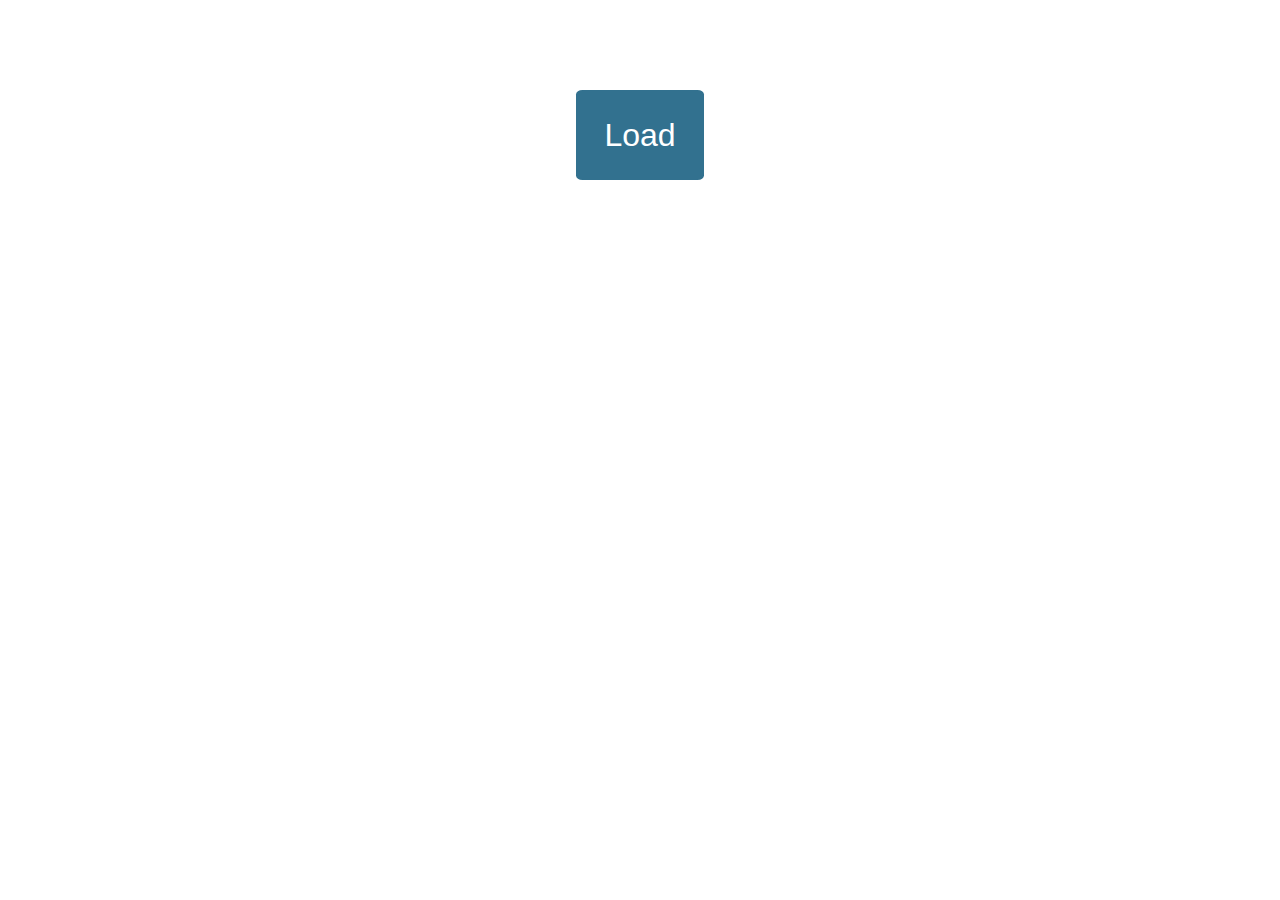
==== pizza.html @ 7d8c49c3 "Firs commit" ====
<html>
    <head>
        <meta charset="utf-8" />
        <meta http-equiv="X-UA-Compatible" content="IE=9" />
        <title>Pizza</title>
        <link rel="stylesheet" href="style.css">
    </head>
    <body>
        <button id="load">Load</button>
        <div id="waiting">
            <span>Waiting</span>
            <div class="points first_point"></div>
            <div class="points secont_point"></div>
            <div class="points third_point"></div>
        </div>
        <section id="pizza">
            <div id="circle"></div>
            <div class="cuts"></div>
        </section>
        <div id="info"></div>

        <script src="script.js"></script>
    </body>
</html>
---- style.css ----
@keyframes growth{
0% {width:10px; height: 10px;}
25% {width:13px; height: 13px;}
50% {width:15px; height: 15px;}
75% {width:13px; height: 13px;}
100% {width:10px; height: 10px;}
}
*{
    font-family: 'Gill Sans', 'Gill Sans MT', Calibri, 'Trebuchet MS', sans-serif;
}
#load{
    display: block;
    margin: auto auto;
    width: 10vw;
    height: 10vh;
    margin-top: 10vh;
    font-size: 2em;
    background: rgb(50, 113, 143);
    border: none;
    border-radius: 5%;
    color: white;
}
#load:hover{
    cursor: pointer;
    outline: none;
}
#load:active{
    outline: none;
}
.loading{
    background: rgb(199, 107, 107) !important;
}
#waiting{
    display: none;
    margin-top: 13vh;
    text-align: center;
    font-size: 4em;
    color:rgb(70, 70, 70);
}
.points{
    display: inline-block;
    width: 10px;
    height: 10px;
    border-radius: 50%;
    background: rgb(70, 70, 70);
    animation: growth  900ms infinite linear;
}
.secont_point{
    animation-delay: 300ms;
}
.third_point{
    animation-delay: 600ms;
}
#pizza{
    display: none;
    margin:-15vh auto;
    width: 300px;
    height: 300px;
}
#circle{
    position: relative;
    top: 150px;
    background: url('pizza1.png');
    background-size: cover;
    width: 300px;
    height: 300px;
    border-radius: 50%;
}
.cuts{
    position: absolute;
    display: inline-block;
    width: 300px;
    height: 2px;
    background: rgb(49, 49, 49);
}
.partyInfo{
    font-size: 2em;
    margin-top: 25vh;
    text-align: center;
}
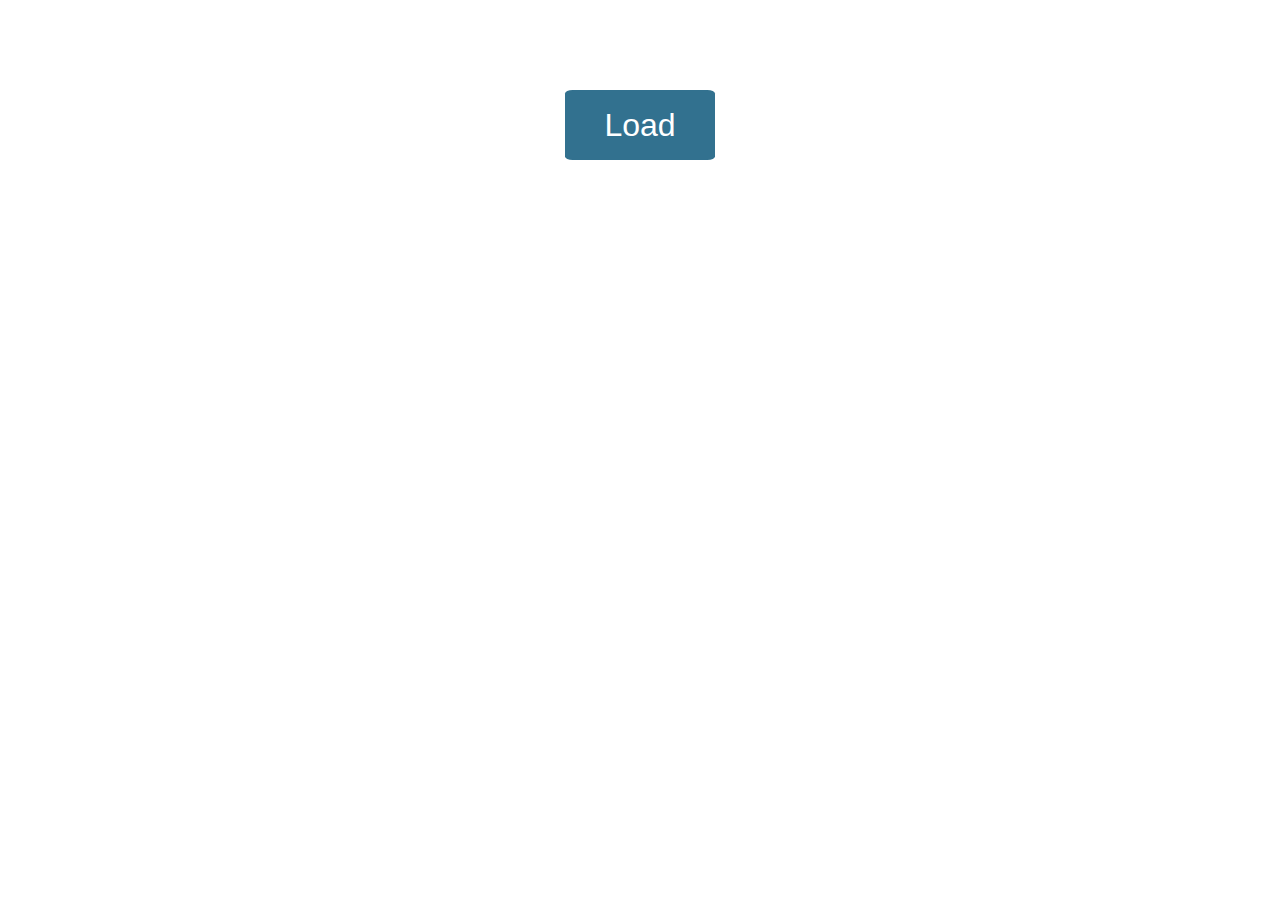
==== commit 1eb994c6: "Final version" ====
--- a/pizza.html
+++ b/pizza.html
@@ -13,10 +13,10 @@
             <div class="points secont_point"></div>
             <div class="points third_point"></div>
         </div>
-        <section id="pizza">
+        <div id="pizza">
             <div id="circle"></div>
             <div class="cuts"></div>
-        </section>
+        </div>
         <div id="info"></div>
 
         <script src="script.js"></script>
--- a/style.css
+++ b/style.css
@@ -11,8 +11,8 @@
 #load{
     display: block;
     margin: auto auto;
-    width: 10vw;
-    height: 10vh;
+    width: 150px;
+    height: 70px;
     margin-top: 10vh;
     font-size: 2em;
     background: rgb(50, 113, 143);
@@ -26,6 +26,9 @@
 }
 #load:active{
     outline: none;
+}
+#load:focus{
+    outline: none;    
 }
 .loading{
     background: rgb(199, 107, 107) !important;
@@ -60,7 +63,7 @@
 #circle{
     position: relative;
     top: 150px;
-    background: url('pizza1.png');
+    background: url('pizza.png');
     background-size: cover;
     width: 300px;
     height: 300px;
